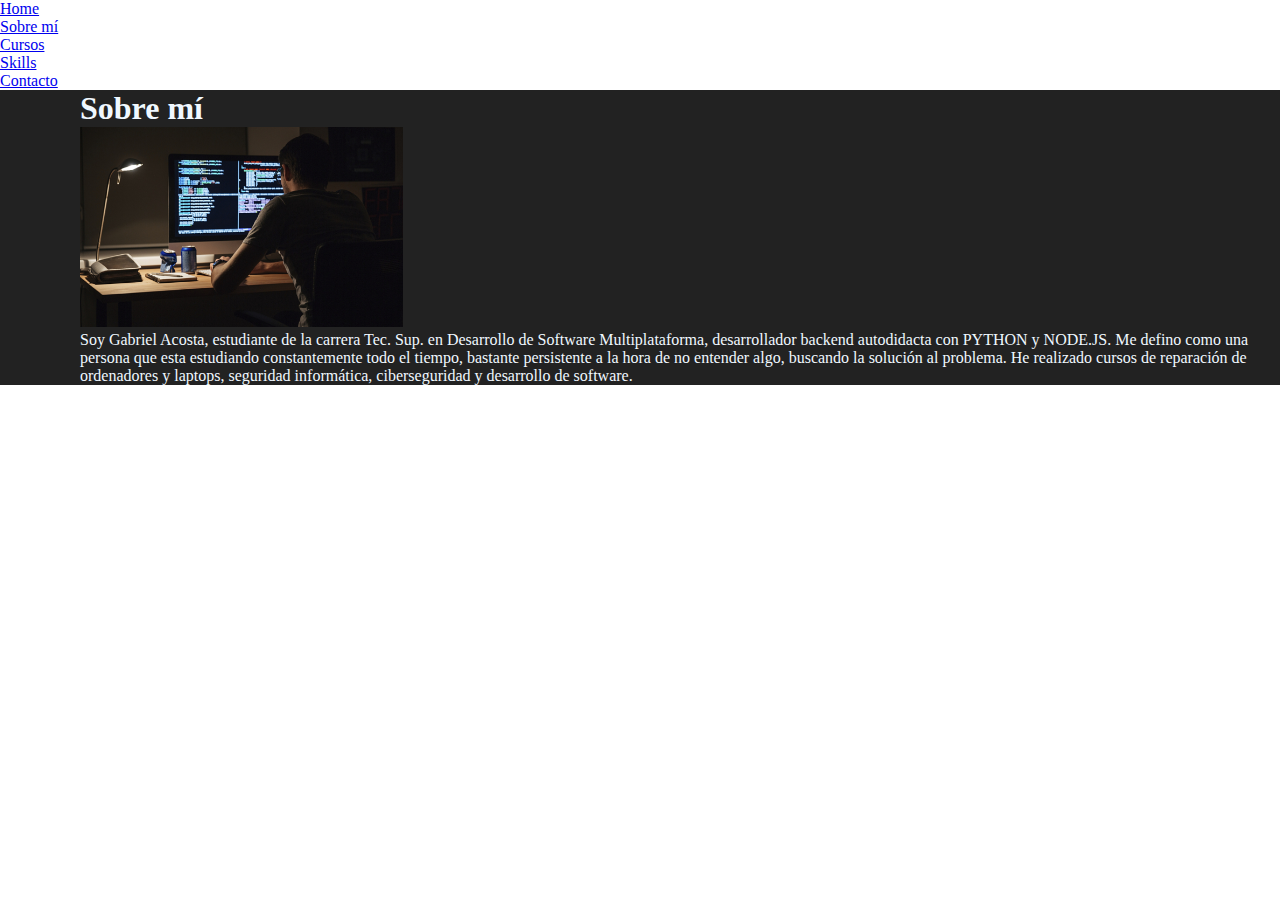
==== about.html @ 96406eb5 "se quitó el contenido de sobre mí del archivo index y se creo el html con about moviendose todo el c" ====
<!DOCTYPE html>
<html lang="es">
  <head>
    <meta charset="UTF-8" />
    <meta http-equiv="X-UA-Compatible" content="IE=edge" />
    <meta name="viewport" content="width=device-width, initial-scale=1.0" />
    <link rel="stylesheet" href="./css/styleAbout.css" />
    <title>About</title>
    <link
      href="https://cdn.jsdelivr.net/npm/bootstrap@5.3.0-alpha3/dist/css/bootstrap.min.css"
      rel="stylesheet"
      integrity="sha384-KK94CHFLLe+nY2dmCWGMq91rCGa5gtU4mk92HdvYe+M/SXH301p5ILy+dN9+nJOZ"
      crossorigin="anonymous"
    />
  </head>
  <body>
    <div class="bg-black">
      <header class="d-flex py-2 container">
        <ul class="nav nav-pills">
          <li class="nav-item">
            <a href="./index.html" class="nav-link">Home</a>
          </li>
          <li class="nav-item"><a href="#" class="nav-link">Sobre mí</a></li>
          <li class="nav-item"><a href="#" class="nav-link">Cursos</a></li>
          <li class="nav-item"><a href="#" class="nav-link">Skills</a></li>
          <li class="nav-item"><a href="#" class="nav-link">Contacto</a></li>
        </ul>
      </header>
    </div>
    <main>
      <article>
        <section>
          <h1>Sobre mí</h1>
          <div>
            <img
              id="imagen-perfil"
              src="./css/images/imagen-perfil.jpg"
              alt=""
            />
          </div>
          <p>
            Soy Gabriel Acosta, estudiante de la carrera Tec. Sup. en Desarrollo
            de Software Multiplataforma, desarrollador backend autodidacta con
            PYTHON y NODE.JS.
            Me defino como una persona que esta estudiando constantemente todo
            el tiempo, bastante persistente a la hora de no entender algo,
            buscando la solución al problema.
            He realizado cursos de reparación de ordenadores y laptops,
            seguridad informática, ciberseguridad y desarrollo de software.
          </p>
          <p>
            
          </p>
          <p>
            
          </p>
        </section>
        <section></section>
        <section></section>
      </article>
    </main>
    <aside></aside>
    <footer></footer>
    <script
      src="https://cdn.jsdelivr.net/npm/@popperjs/core@2.11.7/dist/umd/popper.min.js"
      integrity="sha384-zYPOMqeu1DAVkHiLqWBUTcbYfZ8osu1Nd6Z89ify25QV9guujx43ITvfi12/QExE"
      crossorigin="anonymous"
    ></script>
    <script
      src="https://cdn.jsdelivr.net/npm/bootstrap@5.3.0-alpha3/dist/js/bootstrap.min.js"
      integrity="sha384-Y4oOpwW3duJdCWv5ly8SCFYWqFDsfob/3GkgExXKV4idmbt98QcxXYs9UoXAB7BZ"
      crossorigin="anonymous"
    ></script>
  </body>
</html>
---- css/styleAbout.css ----
*{
    padding: 0px;
    margin: 0px;
}
#imagen-perfil{
    height: 200px;
}
article{
    padding-left: 80px;
    background-color: #222;
    color: aliceblue;
}
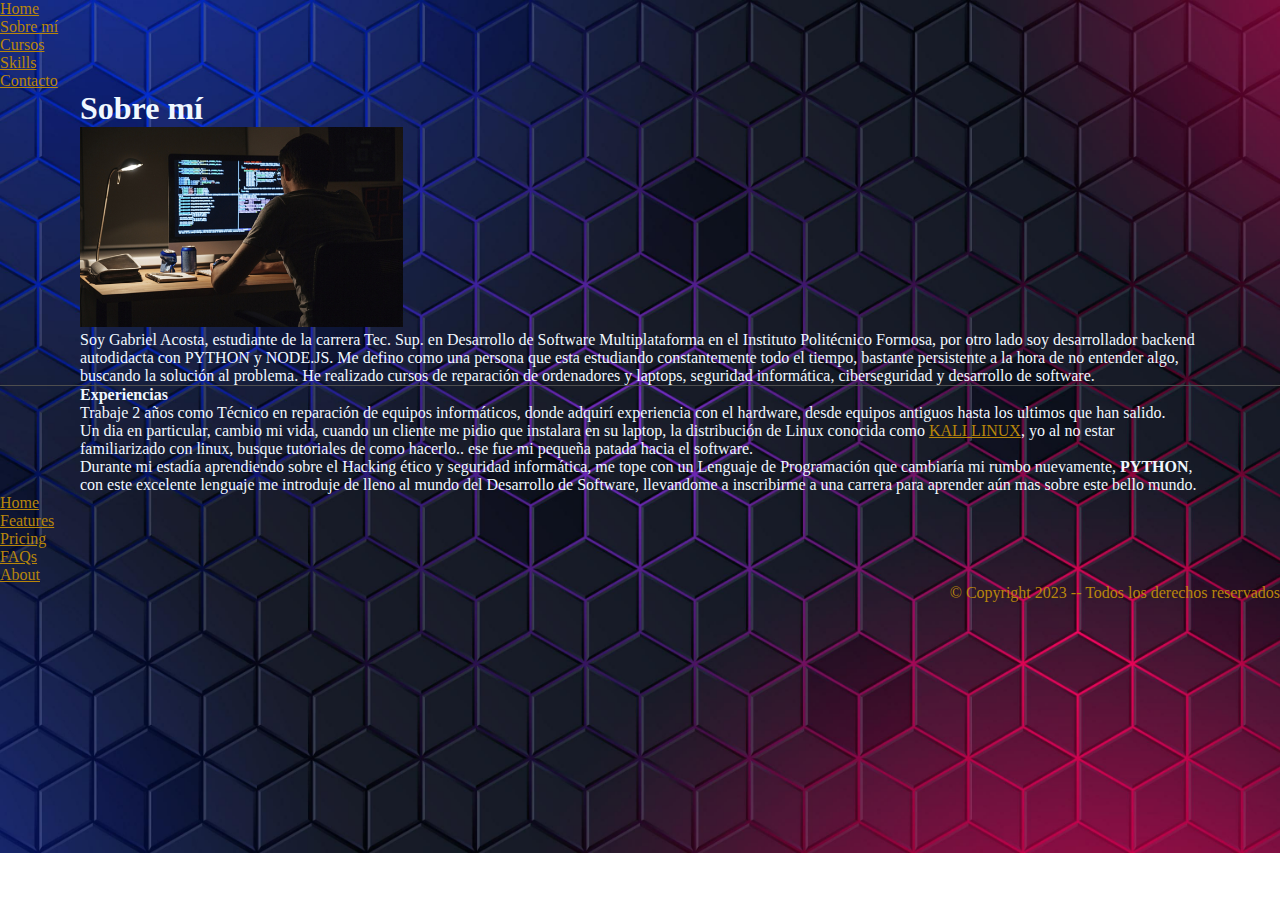
==== commit 5246e8c4: "se modificó el backgraund image del about.html, se agrego 2 secciones con Experiencias" ====
--- a/about.html
+++ b/about.html
@@ -14,7 +14,7 @@
     />
   </head>
   <body>
-    <div class="bg-black">
+    <div class="bg-dark">
       <header class="d-flex py-2 container">
         <ul class="nav nav-pills">
           <li class="nav-item">
@@ -29,7 +29,7 @@
     </div>
     <main>
       <article>
-        <section>
+        <section id="sobre-mi">
           <h1>Sobre mí</h1>
           <div>
             <img
@@ -40,7 +40,7 @@
           </div>
           <p>
             Soy Gabriel Acosta, estudiante de la carrera Tec. Sup. en Desarrollo
-            de Software Multiplataforma, desarrollador backend autodidacta con
+            de Software Multiplataforma en el Instituto Politécnico Formosa, por otro lado soy desarrollador backend autodidacta con
             PYTHON y NODE.JS.
             Me defino como una persona que esta estudiando constantemente todo
             el tiempo, bastante persistente a la hora de no entender algo,
@@ -48,19 +48,40 @@
             He realizado cursos de reparación de ordenadores y laptops,
             seguridad informática, ciberseguridad y desarrollo de software.
           </p>
+        </section>
+        <section id="experiencias">
+          <h4>
+            Experiencias
+          </h4>
           <p>
-            
+            Trabaje 2 años como Técnico en reparación de equipos informáticos, donde adquirí experiencia con el hardware, desde equipos antiguos hasta los ultimos que han salido.
           </p>
           <p>
-            
+            Un dia en particular, cambio mi vida, cuando un cliente me pidio que instalara en su laptop, la distribución de Linux conocida como <a href="https://kali.org">KALI LINUX</a>, yo al no estar familiarizado con linux, busque tutoriales de como hacerlo.. ese fue mi pequeña patada hacia el software.
           </p>
         </section>
-        <section></section>
-        <section></section>
+        <section>
+          <p>
+            Durante mi estadía aprendiendo sobre el Hacking ético y seguridad informática, me tope con un Lenguaje de Programación que cambiaría mi rumbo nuevamente, <b>PYTHON</b>, con este excelente lenguaje me introduje de lleno al mundo del Desarrollo de Software, llevandome a inscribirme a una carrera para aprender aún mas sobre este bello mundo.
+          </p>
+        </section>
       </article>
     </main>
-    <aside></aside>
-    <footer></footer>
+    <aside>
+      
+    </aside>
+
+  <footer class="py-3 my-4">
+    <ul class="nav justify-content-center border-bottom pb-3 mb-3 text.link-light">
+      <li class="nav-item"><a href="#" class="nav-link px-2 text-body-light">Home</a></li>
+      <li class="nav-item"><a href="#" class="nav-link px-2 text-body-light">Features</a></li>
+      <li class="nav-item"><a href="#" class="nav-link px-2 text-body-light">Pricing</a></li>
+      <li class="nav-item"><a href="#" class="nav-link px-2 text-body-light">FAQs</a></li>
+      <li class="nav-item"><a href="#" class="nav-link px-2 text-body-light">About</a></li>
+    </ul>
+    <p>© Copyright 2023 -- Todos los  derechos reservados</p>
+  </footer>
+
     <script
       src="https://cdn.jsdelivr.net/npm/@popperjs/core@2.11.7/dist/umd/popper.min.js"
       integrity="sha384-zYPOMqeu1DAVkHiLqWBUTcbYfZ8osu1Nd6Z89ify25QV9guujx43ITvfi12/QExE"
--- a/css/styleAbout.css
+++ b/css/styleAbout.css
@@ -5,8 +5,41 @@
 #imagen-perfil{
     height: 200px;
 }
-article{
+#sobre-mi{
     padding-left: 80px;
-    background-color: #222;
+    color: aliceblue;    
+    border-bottom: #4e4e4e solid  1px;
+    padding-right: 80px;
+}
+
+section{
+    padding-right: 80px;
     color: aliceblue;
+    padding-left: 80px;
+}
+
+
+body{
+    background-image: url(./images/5405317.jpg);
+    background-repeat: no-repeat;
+    background-size: cover;
+}
+
+#footer{
+    background-color: #1d1c1c;
+    
+}
+
+a:any-link{
+    color: darkgoldenrod;
+}
+
+#text-footer{
+    color: aliceblue;
+}
+
+footer > p{
+    display: flex;
+    color: darkgoldenrod;
+    flex-direction: row-reverse;
 }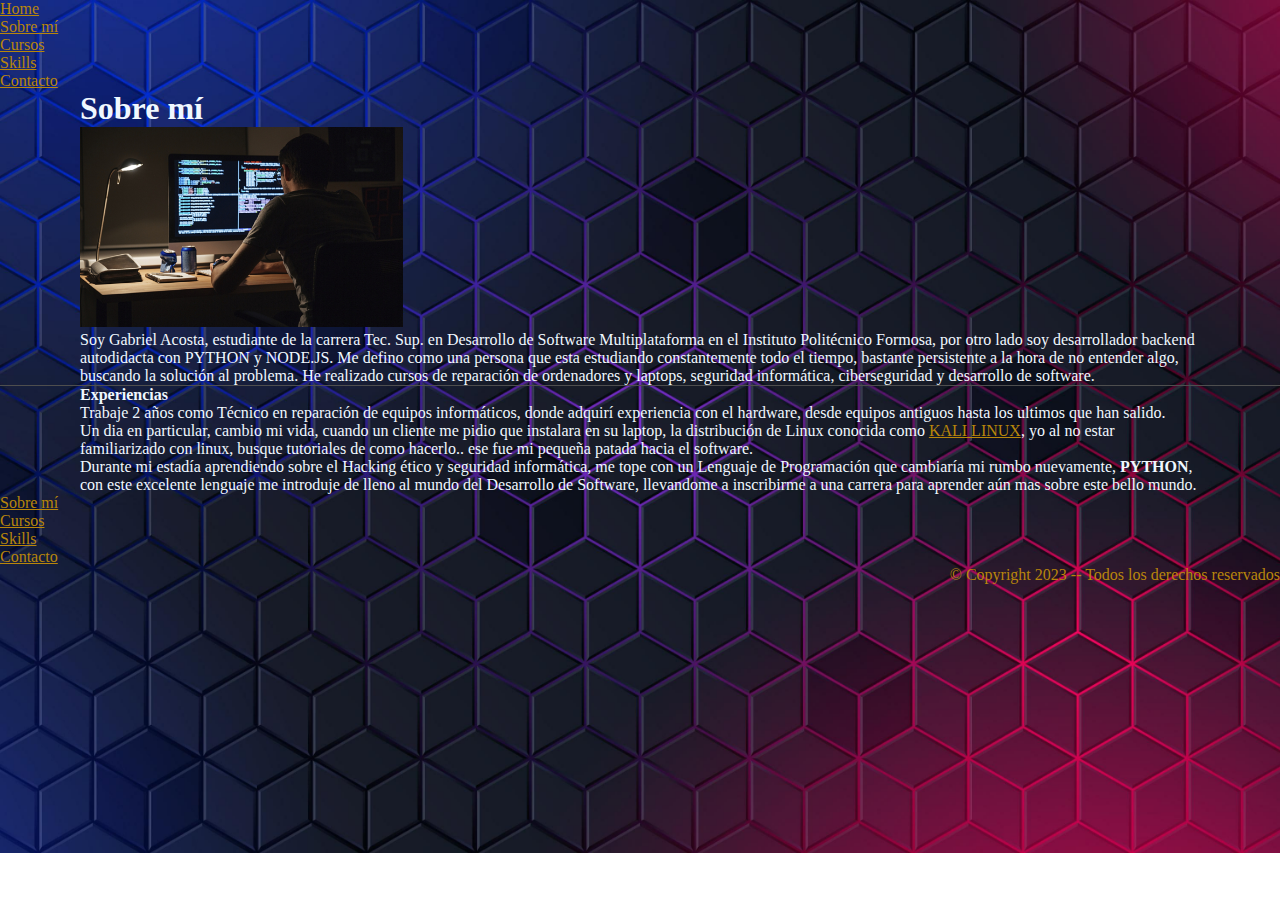
==== commit 26bf4e70: "Se agregó contenido al apartado de cursos(bootstrap), se agregaron los cursos con sus respectivas ra" ====
--- a/about.html
+++ b/about.html
@@ -20,8 +20,8 @@
           <li class="nav-item">
             <a href="./index.html" class="nav-link">Home</a>
           </li>
-          <li class="nav-item"><a href="#" class="nav-link">Sobre mí</a></li>
-          <li class="nav-item"><a href="#" class="nav-link">Cursos</a></li>
+          <li class="nav-item"><a href="./index.html" class="nav-link">Sobre mí</a></li>
+          <li class="nav-item"><a href="./cursos.html" class="nav-link">Cursos</a></li>
           <li class="nav-item"><a href="#" class="nav-link">Skills</a></li>
           <li class="nav-item"><a href="#" class="nav-link">Contacto</a></li>
         </ul>
@@ -73,11 +73,10 @@
 
   <footer class="py-3 my-4">
     <ul class="nav justify-content-center border-bottom pb-3 mb-3 text.link-light">
-      <li class="nav-item"><a href="#" class="nav-link px-2 text-body-light">Home</a></li>
-      <li class="nav-item"><a href="#" class="nav-link px-2 text-body-light">Features</a></li>
-      <li class="nav-item"><a href="#" class="nav-link px-2 text-body-light">Pricing</a></li>
-      <li class="nav-item"><a href="#" class="nav-link px-2 text-body-light">FAQs</a></li>
-      <li class="nav-item"><a href="#" class="nav-link px-2 text-body-light">About</a></li>
+      <li class="nav-item"><a href="./index.html" class="nav-link px-2 text-body-light">Sobre mí</a></li>
+      <li class="nav-item"><a href="./cursos.html" class="nav-link px-2 text-body-light">Cursos</a></li>
+      <li class="nav-item"><a href="#" class="nav-link px-2 text-body-light">Skills</a></li>
+      <li class="nav-item"><a href="#" class="nav-link px-2 text-body-light">Contacto</a></li>
     </ul>
     <p>© Copyright 2023 -- Todos los  derechos reservados</p>
   </footer>
